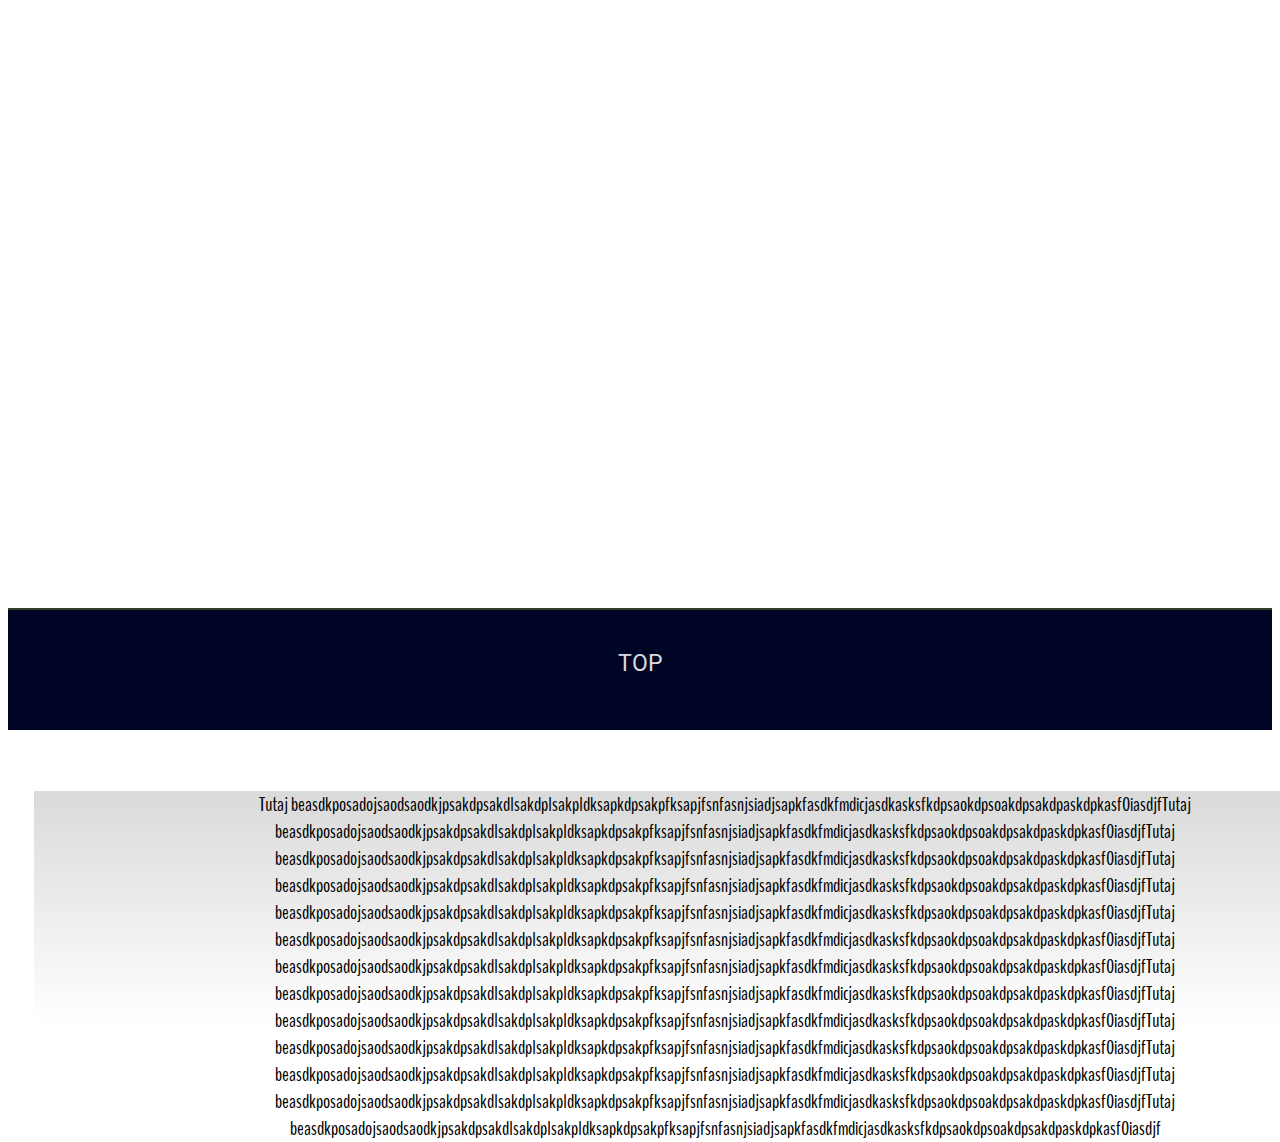
==== Index.html @ 3368c7cf "Add files via upload" ====
<!DOCTYPE html>
<html lang="en">
<head>
    <meta charset="UTF-8">
    <title>RexAdis</title>
     <meta name="description" content="Tutaj dać opis strony ten co jest podczas wyszukiwania"/>
    <meta name="keywords" content="podróż dodać tagi"/>
    <meta http-equiv="X-UA-Compatible" content="IE=edge,chrome=1"/>
    <link rel="shortcut icon" href="Zdjecia/dinosaur.png">
    <link rel="stylesheet" type="text/css" href="zai.css">
    <link href="https://fonts.googleapis.com/css2?family=Abril+Fatface&family=BenchNine:wght@400;700&family=Roboto:wght@400;700&display=swap" rel="stylesheet">
    
</head>
<body>
    <header>
         <div class="tlo">
          <div id="Omnie">O mnie</div>
          <div id="logo">Writing sharpens</div>
          <div id="logo2">your thinking</div>
        </div> 
    </header>   
    <containe>
        <div id="srodek">Tutaj beasdkposadojsaodsaodkjpsakdpsakdlsakdplsakpldksapkdpsakpfksapjfsnfasnjsiadjsapkfasdkfmdicjasdkasksfkdpsaokdpsoakdpsakdpaskdpkasf0iasdjfTutaj beasdkposadojsaodsaodkjpsakdpsakdlsakdplsakpldksapkdpsakpfksapjfsnfasnjsiadjsapkfasdkfmdicjasdkasksfkdpsaokdpsoakdpsakdpaskdpkasf0iasdjfTutaj beasdkposadojsaodsaodkjpsakdpsakdlsakdplsakpldksapkdpsakpfksapjfsnfasnjsiadjsapkfasdkfmdicjasdkasksfkdpsaokdpsoakdpsakdpaskdpkasf0iasdjfTutaj beasdkposadojsaodsaodkjpsakdpsakdlsakdplsakpldksapkdpsakpfksapjfsnfasnjsiadjsapkfasdkfmdicjasdkasksfkdpsaokdpsoakdpsakdpaskdpkasf0iasdjfTutaj beasdkposadojsaodsaodkjpsakdpsakdlsakdplsakpldksapkdpsakpfksapjfsnfasnjsiadjsapkfasdkfmdicjasdkasksfkdpsaokdpsoakdpsakdpaskdpkasf0iasdjfTutaj beasdkposadojsaodsaodkjpsakdpsakdlsakdplsakpldksapkdpsakpfksapjfsnfasnjsiadjsapkfasdkfmdicjasdkasksfkdpsaokdpsoakdpsakdpaskdpkasf0iasdjfTutaj beasdkposadojsaodsaodkjpsakdpsakdlsakdplsakpldksapkdpsakpfksapjfsnfasnjsiadjsapkfasdkfmdicjasdkasksfkdpsaokdpsoakdpsakdpaskdpkasf0iasdjfTutaj beasdkposadojsaodsaodkjpsakdpsakdlsakdplsakpldksapkdpsakpfksapjfsnfasnjsiadjsapkfasdkfmdicjasdkasksfkdpsaokdpsoakdpsakdpaskdpkasf0iasdjfTutaj beasdkposadojsaodsaodkjpsakdpsakdlsakdplsakpldksapkdpsakpfksapjfsnfasnjsiadjsapkfasdkfmdicjasdkasksfkdpsaokdpsoakdpsakdpaskdpkasf0iasdjfTutaj beasdkposadojsaodsaodkjpsakdpsakdlsakdplsakpldksapkdpsakpfksapjfsnfasnjsiadjsapkfasdkfmdicjasdkasksfkdpsaokdpsoakdpsakdpaskdpkasf0iasdjfTutaj beasdkposadojsaodsaodkjpsakdpsakdlsakdplsakpldksapkdpsakpfksapjfsnfasnjsiadjsapkfasdkfmdicjasdkasksfkdpsaokdpsoakdpsakdpaskdpkasf0iasdjfTutaj beasdkposadojsaodsaodkjpsakdpsakdlsakdplsakpldksapkdpsakpfksapjfsnfasnjsiadjsapkfasdkfmdicjasdkasksfkdpsaokdpsoakdpsakdpaskdpkasf0iasdjfTutaj beasdkposadojsaodsaodkjpsakdpsakdlsakdplsakpldksapkdpsakpfksapjfsnfasnjsiadjsapkfasdkfmdicjasdkasksfkdpsaokdpsoakdpsakdpaskdpkasf0iasdjf</div>
    </containe>
    
    
    <footer>
        <div id="stopka">TOP</div>
        <!-- Icons made by <a href="https://icon54.com/" title="Pixel perfect">Pixel perfect</a> from <a href="https://www.flaticon.com/" title="Flaticon"> www.flaticon.com</a> -->
    </footer>
</body>
</html>
---- zai.css ----
body{
    background-color: #ffffff;
    font-size: 20px;
    font-family: 'BenchNine', sans-serif;
    font-weight: 400;
}
.tlo{
    background-image: url(Zdjecia/nature-1264040_1920.jpg);
    width: 100%;
    height: 600px;
    background-repeat: no-repeat;
    background-position: center;
}
#Omnie{
    position: absolute;
    font-size: 23px;
    font-family: 'Roboto', sans-serif;
    color: #FFFFFF;
    width: 100%;
    height: 40px;
    left: 89%;
    top: 20px;
    font-weight: 700;
    line-height: 33px;
    letter-spacing: 1px;
}
#logo{
    position: absolute;
    width:      100%;
    height:     76px;
    left:       155px;
    top:        126px;
    font-size:  46px;
    line-height:75px;
    color: rgba(255, 255, 255, 0.87);
    font-family: 'Abril Fatface', cursive;
    letter-spacing: 2px;
}
#logo2{
    position: absolute;
    width:      100%;
    height:     76px;
    left:       198px;
    top:        190px;
    font-size:  46px;
    line-height:75px;
    color: rgba(255, 255, 255, 0.87);
    font-family: 'Abril Fatface', cursive;
    letter-spacing: 2px;
}
#srodek{
    position: absolute;
    width: 1382px;
    height: 233px;
    left: 34px;
    background: linear-gradient(180deg, rgba(196, 196, 196, 0.63) 
    0%, rgba(196, 196, 196, 0) 100%);top: 791px;
    text-align: center;
}
#stopka
{
	width: 100%;
	height: 80px;
	background-color: #000526;
	font-size: 20px;
    text-align: center;
	color: rgba(255, 255, 255, 0.87);
	padding-top: 40px;
	text-transform: uppercase;
	

	border-top: 2px solid #33402a;
    font-size: 23px;
    text-align: center;
    font-family: 'Roboto', sans-serif;
}
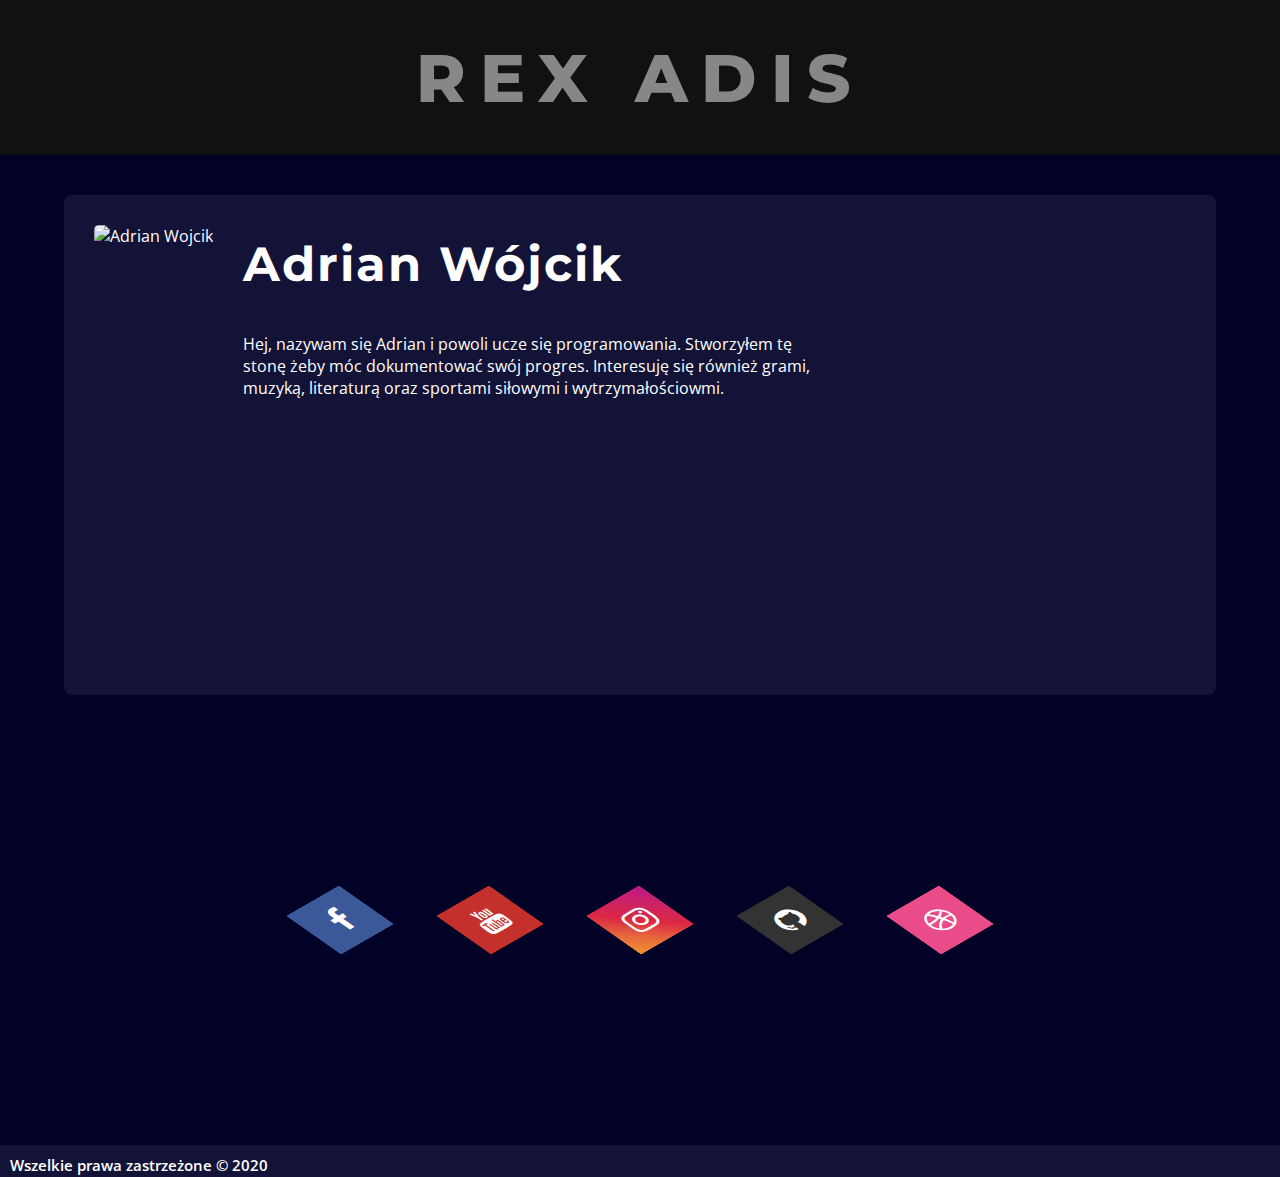
==== commit 78c49caf: "Add files via upload" ====
--- a/Index.html
+++ b/Index.html
@@ -1,32 +1,125 @@
 <!DOCTYPE html>
 <html lang="en">
+
 <head>
     <meta charset="UTF-8">
     <title>RexAdis</title>
-     <meta name="description" content="Tutaj dać opis strony ten co jest podczas wyszukiwania"/>
-    <meta name="keywords" content="podróż dodać tagi"/>
-    <meta http-equiv="X-UA-Compatible" content="IE=edge,chrome=1"/>
+    <meta name="description" content="Hej, nazywam się Adrian i powoli ucze się programowania. Stworzyłem tę stonę żeby móc dokumentować swój progres. " />
+    <meta name="keywords" content="Blog, Adrian Wojcik, programista, Dev, wpisy, tworzenie stron, samorozwoj," />
+    <meta http-equiv="X-UA-Compatible" content="IE=edge,chrome=1" />
     <link rel="shortcut icon" href="Zdjecia/dinosaur.png">
     <link rel="stylesheet" type="text/css" href="zai.css">
-    <link href="https://fonts.googleapis.com/css2?family=Abril+Fatface&family=BenchNine:wght@400;700&family=Roboto:wght@400;700&display=swap" rel="stylesheet">
-    
+    <link href="https://fonts.googleapis.com/css2?family=Montserrat:ital,wght@0,100;0,400;0,600;0,700;0,800;0,900;1,500&family=Open+Sans:wght@400;600;700;800&display=swap" rel="stylesheet">
+    <link href="https://stackpath.bootstrapcdn.com/font-awesome/4.7.0/css/font-awesome.min.css" rel="stylesheet" integrity="sha384wvfXpqpZZVQGK6TAh5PVlGOfQNHSoD2xbE+QkPxCAFlNEevoEH3Sl0sibVcOQVnN" crossorigin="anonymous">
+    <link href="https://fonts.googleapis.com/css2?family=Metal+Mania&display=swap" rel="stylesheet">
 </head>
+
 <body>
     <header>
-         <div class="tlo">
-          <div id="Omnie">O mnie</div>
-          <div id="logo">Writing sharpens</div>
-          <div id="logo2">your thinking</div>
-        </div> 
-    </header>   
-    <containe>
-        <div id="srodek">Tutaj beasdkposadojsaodsaodkjpsakdpsakdlsakdplsakpldksapkdpsakpfksapjfsnfasnjsiadjsapkfasdkfmdicjasdkasksfkdpsaokdpsoakdpsakdpaskdpkasf0iasdjfTutaj beasdkposadojsaodsaodkjpsakdpsakdlsakdplsakpldksapkdpsakpfksapjfsnfasnjsiadjsapkfasdkfmdicjasdkasksfkdpsaokdpsoakdpsakdpaskdpkasf0iasdjfTutaj beasdkposadojsaodsaodkjpsakdpsakdlsakdplsakpldksapkdpsakpfksapjfsnfasnjsiadjsapkfasdkfmdicjasdkasksfkdpsaokdpsoakdpsakdpaskdpkasf0iasdjfTutaj beasdkposadojsaodsaodkjpsakdpsakdlsakdplsakpldksapkdpsakpfksapjfsnfasnjsiadjsapkfasdkfmdicjasdkasksfkdpsaokdpsoakdpsakdpaskdpkasf0iasdjfTutaj beasdkposadojsaodsaodkjpsakdpsakdlsakdplsakpldksapkdpsakpfksapjfsnfasnjsiadjsapkfasdkfmdicjasdkasksfkdpsaokdpsoakdpsakdpaskdpkasf0iasdjfTutaj beasdkposadojsaodsaodkjpsakdpsakdlsakdplsakpldksapkdpsakpfksapjfsnfasnjsiadjsapkfasdkfmdicjasdkasksfkdpsaokdpsoakdpsakdpaskdpkasf0iasdjfTutaj beasdkposadojsaodsaodkjpsakdpsakdlsakdplsakpldksapkdpsakpfksapjfsnfasnjsiadjsapkfasdkfmdicjasdkasksfkdpsaokdpsoakdpsakdpaskdpkasf0iasdjfTutaj beasdkposadojsaodsaodkjpsakdpsakdlsakdplsakpldksapkdpsakpfksapjfsnfasnjsiadjsapkfasdkfmdicjasdkasksfkdpsaokdpsoakdpsakdpaskdpkasf0iasdjfTutaj beasdkposadojsaodsaodkjpsakdpsakdlsakdplsakpldksapkdpsakpfksapjfsnfasnjsiadjsapkfasdkfmdicjasdkasksfkdpsaokdpsoakdpsakdpaskdpkasf0iasdjfTutaj beasdkposadojsaodsaodkjpsakdpsakdlsakdplsakpldksapkdpsakpfksapjfsnfasnjsiadjsapkfasdkfmdicjasdkasksfkdpsaokdpsoakdpsakdpaskdpkasf0iasdjfTutaj beasdkposadojsaodsaodkjpsakdpsakdlsakdplsakpldksapkdpsakpfksapjfsnfasnjsiadjsapkfasdkfmdicjasdkasksfkdpsaokdpsoakdpsakdpaskdpkasf0iasdjfTutaj beasdkposadojsaodsaodkjpsakdpsakdlsakdplsakpldksapkdpsakpfksapjfsnfasnjsiadjsapkfasdkfmdicjasdkasksfkdpsaokdpsoakdpsakdpaskdpkasf0iasdjfTutaj beasdkposadojsaodsaodkjpsakdpsakdlsakdplsakpldksapkdpsakpfksapjfsnfasnjsiadjsapkfasdkfmdicjasdkasksfkdpsaokdpsoakdpsakdpaskdpkasf0iasdjf</div>
-    </containe>
-    
-    
+        <div class="container demo">
+            <div class="content">
+                <div id="large-header" class="large-header">
+                    <canvas id="demo-canvas"></canvas>
+                    <h1 class="main-title"><span class="thin">Rex</span> Adis</h1>
+                </div>
+            </div>
+        </div>
+
+    </header>
+    <main>
+        <article>
+            <section>
+                <header>
+                    <div id="entry">
+                        <div id=entryimg><img src="Zdjecia/Adrian.jpg" alt="Adrian Wojcik"></div>
+
+                        <div class="entrytxt">
+                            <h2>Adrian Wójcik</h2>
+                            <p>Hej, nazywam się Adrian i powoli ucze się programowania. Stworzyłem tę stonę żeby móc dokumentować swój progres. Interesuję się również grami, muzyką, literaturą oraz sportami siłowymi i wytrzymałościowmi.</p>
+                        </div>
+                    </div>
+
+
+                </header>
+            </section>
+        </article>
+    </main>
+
+    <!--Pierwszy wpis-->
+    <article>
+        <div class="wpis"></div>
+
+    </article>
+    <!--Drugi Wpis-->
+
+
+
+
+
     <footer>
-        <div id="stopka">TOP</div>
-        <!-- Icons made by <a href="https://icon54.com/" title="Pixel perfect">Pixel perfect</a> from <a href="https://www.flaticon.com/" title="Flaticon"> www.flaticon.com</a> -->
+        <div id="stopka1">
+            <ul>
+                <li>
+                    <a href="https://www.facebook.com/profile.php?id=100008467712218" target="_blank">
+                        <span></span>
+                        <span></span>
+                        <span></span>
+                        <span></span>
+                        <span class="fa fa-facebook" aria-hidden="true"></span>
+                    </a>
+
+                </li>
+                <li>
+                    <a href="#">
+                        <span></span>
+                        <span></span>
+                        <span></span>
+                        <span></span>
+                        <span class="fa fa-youtube" aria-hidden="true"></span>
+                    </a>
+
+                </li>
+                <li>
+                    <a href="https://www.instagram.com/wojcio.ol/?hl=pl" target="_blank">
+                        <span></span>
+                        <span></span>
+                        <span></span>
+                        <span></span>
+                        <span class="fa fa-instagram" aria-hidden="true"></span>
+                    </a>
+
+                </li>
+                <li>
+                    <a href="https://github.com/RexAdis" target="_blank">
+                        <span></span>
+                        <span></span>
+                        <span></span>
+                        <span></span>
+                        <span class="fa fa-github" aria-hidden="true"></span>
+                    </a>
+
+                </li>
+                <li>
+                    <a href="https://dribbble.com/RexAdis" target="_blank">
+                        <span></span>
+                        <span></span>
+                        <span></span>
+                        <span></span>
+                        <span class="fa fa-dribbble" aria-hidden="true"></span>
+                    </a>
+
+                </li>
+            </ul>
+        </div>
+
+
+        <div id="stopka">Wszelkie prawa zastrzeżone &copy; 2020</div>
+
     </footer>
-</body>
-</html>+
+    <script type="text/javascript" src="https://s3-us-west-2.amazonaws.com/s.cdpn.io/499416/TweenLite.min.js"></script>
+    <script type="text/javascript" src="https://s3-us-west-2.amazonaws.com/s.cdpn.io/499416/EasePack.min.js"></script>
+    <script type="text/javascript" src="https://s3-us-west-2.amazonaws.com/s.cdpn.io/499416/demo.js"></script>
+
+
+</body></html>
--- a/zai.css
+++ b/zai.css
@@ -1,80 +1,295 @@
-body{
-    background-color: #ffffff;
-    font-size: 20px;
-    font-family: 'BenchNine', sans-serif;
-    font-weight: 400;
-}
-.tlo{
-    background-image: url(Zdjecia/nature-1264040_1920.jpg);
+body {
+    margin: 0;
+    padding: 0;
+    font-family: 'Open Sans', sans-serif;
+    background: #020226;
+    color: #fff;
+}
+
+*,
+*::before,
+*::after {
+    box-sizing: border-box;
+}
+
+::-webkit-scrollbar {
+
+    width: 0;
+}
+
+
+
+
+
+
+
+
+#entry {
+    background-color: #131337;
+    margin-top: 40px;
+    border-radius: 8px;
+    margin-left: auto;
+    margin-right: auto;
+    width: 90%;
+    height: 500px;
+    position: relative;
+}
+
+#entryimg {
+    display: inline-block;
+    margin: 0;
+    padding: 0;
+    position: relative;
+
+}
+
+#entryimg img {
+
+    width: 394px;
+    height: 100%;
+    margin: 30px;
+    border-radius: 5px;
+}
+
+.entrytxt {
+    display: inline-block;
+    width: 50%;
+    height: 100px;
+    bottom: 65;
+    text-align: left;
+    margin top: 15px;
+    margin-right: auto;
+    margin-left: auto;
+    position: absolute;
+
+}
+
+h2 {
+    font-size: 3em;
+    font-family: 'Montserrat', sans-serif;
+    font-weight: 700;
+    letter-spacing: 2px;
+}
+
+
+
+
+
+
+
+
+
+
+
+
+
+
+
+
+
+
+
+
+
+
+.large-header {
+    position: relative;
     width: 100%;
-    height: 600px;
-    background-repeat: no-repeat;
-    background-position: center;
-}
-#Omnie{
+    background: #111;
+    overflow: hidden;
+    background-size: cover;
+    background-position: center center;
+    z-index: 1;
+}
+
+.demo .large-header {
+    background-image: url(Zdjecia/red.png);
+}
+
+.main-title {
     position: absolute;
-    font-size: 23px;
-    font-family: 'Roboto', sans-serif;
-    color: #FFFFFF;
+    margin: 0;
+    padding: 0;
+    color: #F9F1E9;
+    text-align: center;
+    top: 50%;
+    left: 50%;
+    -webkit-transform: translate3d(-50%, -50%, 0);
+    transform: translate3d(-50%, -50%, 0);
+}
+
+.demo .main-title {
+    text-transform: uppercase;
+    font-size: 4.2em;
+    letter-spacing: 0.2em;
+    color: #fff;
+    font-family: 'Montserrat', sans-serif;
+    font-weight: 800;
+    opacity: 0.5;
+    transition: 0.5s;
+}
+
+.demo .main-title:hover {
+    opacity: 0.9;
+    letter-spacing: 0.3em;
+    transition: 0.5s;
+}
+
+.main-title .thin {
+    font-weight: 800;
+
+}
+
+@media only screen and (max-width: 768px) {
+    .demo .main-title {
+        font-size: 3em;
+    }
+}
+
+
+
+
+
+
+
+
+
+
+
+
+
+
+
+
+
+
+
+
+
+
+
+
+
+
+
+#stopka {
     width: 100%;
-    height: 40px;
-    left: 89%;
-    top: 20px;
-    font-weight: 700;
-    line-height: 33px;
-    letter-spacing: 1px;
-}
-#logo{
+    height: 32px;
+    background-color: #131337;
+    font-size: 15px;
+    color: white;
+    text-align: left;
+    padding: 5px 0px 5px 0px;
+    font-family: 'Open Sans', sans-serif;
+    font-weight: 600;
+    padding: 10px;
+}
+
+
+
+
+
+
+
+
+
+
+
+
+
+
+#stopka1 {
+    margin: 0;
+    padding: 0;
+    height: 50vh;
+    display: flex;
+    align-items: center;
+    justify-content: center;
+
+}
+
+ul {
+    position: relative;
+    margin: 0;
+    padding: 0;
+    display: flex;
+}
+
+ul li {
+    position: relative;
+    list-style: none;
+    width: 60px;
+    height: 60px;
+    margin: 0 45px;
+    transform: rotate(-30deg) skew(25deg);
+    background: #020226;
+}
+
+ul li span {
     position: absolute;
-    width:      100%;
-    height:     76px;
-    left:       155px;
-    top:        126px;
-    font-size:  46px;
-    line-height:75px;
-    color: rgba(255, 255, 255, 0.87);
-    font-family: 'Abril Fatface', cursive;
-    letter-spacing: 2px;
-}
-#logo2{
-    position: absolute;
-    width:      100%;
-    height:     76px;
-    left:       198px;
-    top:        190px;
-    font-size:  46px;
-    line-height:75px;
-    color: rgba(255, 255, 255, 0.87);
-    font-family: 'Abril Fatface', cursive;
-    letter-spacing: 2px;
-}
-#srodek{
-    position: absolute;
-    width: 1382px;
-    height: 233px;
-    left: 34px;
-    background: linear-gradient(180deg, rgba(196, 196, 196, 0.63) 
-    0%, rgba(196, 196, 196, 0) 100%);top: 791px;
-    text-align: center;
-}
-#stopka
-{
-	width: 100%;
-	height: 80px;
-	background-color: #000526;
-	font-size: 20px;
-    text-align: center;
-	color: rgba(255, 255, 255, 0.87);
-	padding-top: 40px;
-	text-transform: uppercase;
-	
-
-	border-top: 2px solid #33402a;
-    font-size: 23px;
-    text-align: center;
-    font-family: 'Roboto', sans-serif;
-}
-
-
-
- +    top: 0;
+    left: 0;
+    width: 100%;
+    height: 100%;
+    background: #000;
+    transition: 0.6s;
+    display: flex !important;
+    align-items: center;
+    justify-content: center;
+    color: #fff;
+    font-size: 30px !important;
+}
+
+ul li:hover span {
+    box-shadow: -1px 1px 1px rgba(0, 0, 0, .1);
+}
+
+
+ul li:hover span:nth-child(5) {
+    transform: translate(40px, -40px);
+    opacity: 1;
+}
+
+ul li:hover span:nth-child(4) {
+    transform: translate(30px, -30px);
+    opacity: .8;
+}
+
+ul li:hover span:nth-child(3) {
+    transform: translate(20px, -20px);
+    opacity: .6;
+}
+
+ul li:hover span:nth-child(2) {
+    transform: translate(10px, -10px);
+    opacity: .4;
+}
+
+ul li:hover span:nth-child(1) {
+    transform: translate(0, 0);
+    opacity: .2;
+}
+
+ul li:nth-child(1) span {
+    background: #3b5999;
+}
+
+ul li:nth-child(2) span {
+    background: #c4302b;
+}
+
+ul li:nth-child(3) span {
+    background: #f09433;
+    background: -moz-linear-gradient(45deg, #f09433 0%, #e6683c 25%, #dc2743 50%, #cc2366 75%, #bc1888 100%);
+    background: -webkit-linear-gradient(45deg, #f09433 0%, #e6683c 25%, #dc2743 50%, #cc2366 75%, #bc1888 100%);
+    background: linear-gradient(45deg, #f09433 0%, #e6683c 25%, #dc2743 50%, #cc2366 75%, #bc1888 100%);
+    filter: progid:DXImageTransform.Microsoft.gradient(startColorstr='#f09433', endColorstr='#bc1888', GradientType=1)
+}
+
+ul li:nth-child(4) span {
+    background: #333;
+}
+
+ul li:nth-child(5) span {
+    background: #ea4c89;
+}
